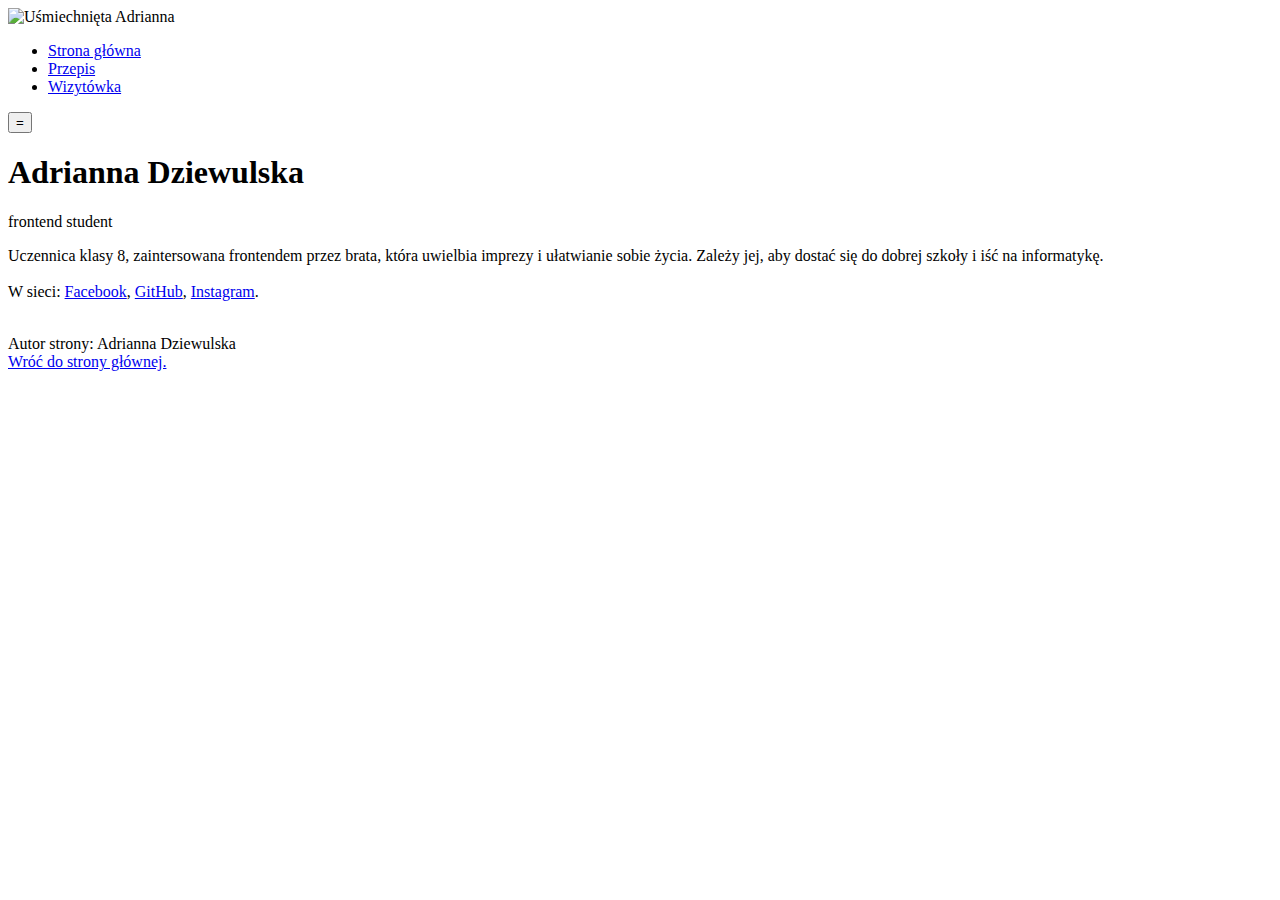
==== src/content/card.html @ e41c13b4 "page on gulp" ====
<!DOCTYPE html>
<html lang="pl">
  <head>
    <meta charset="UTF-8" />
    <meta name="viewport" content="width=device-width, initial-scale=1.0" />
    <meta http-equiv="X-UA-Compatible" content="ie=edge" />
    <title>Strona główna</title>
    <link rel="stylesheet" href="css/main.css" />
  </head>
   
<body class="card__body">
    <main class="card">
        <article class="person">
            <img class="person__photo" src="assets/img/prof.jpg" alt="Uśmiechnięta Adrianna">
            <div>
                <header class="site-header">
                    <nav>
                        <ul class="navigation__list navigation__list--js">
                            <li class="navigation__item">
                                <a class="navigation__link" href="index.html">Strona główna</a>
                            </li>
                            <li class="navigation__item">
                                <a class="navigation__link" href="recipe.html">Przepis</a>
                            </li>
                            <li class="navigation__item">
                                <a class="navigation__link" href="card.html">Wizytówka</a>
                            </li>
                        </ul>
                    </nav>
                    <button class="navigation__switcher navigation__switcher--js" aria-label="Otwórz menu">=</button>
                </header>
                <header class="person__header">
                    <h1 class="person__name">Adrianna Dziewulska</h1>
                    <span class="person__title">frontend student</span>
                </header>
                <p class="person__description">
                    Uczennica <string class="person__special">klasy 8</string>, zaintersowana frontendem przez brata, <string class="person__special">która uwielbia imprezy i ułatwianie sobie życia</string>. Zależy jej, aby dostać się do dobrej szkoły i iść na informatykę. <br>
                    <br> W sieci: <a class="person__link" href="#">Facebook</a>, <a class="person__link" href="#">GitHub</a>, <a class="person__link" href="#">Instagram</a>.
                </p>
                
            </div>
        </article>
    </main>
    <footer class="footer">
        <br> Autor strony: Adrianna Dziewulska
    </footer>
    <script src="js/main.js"></script>
    <a class="top" href="index.html">Wróć do strony głównej.</a>
</body>
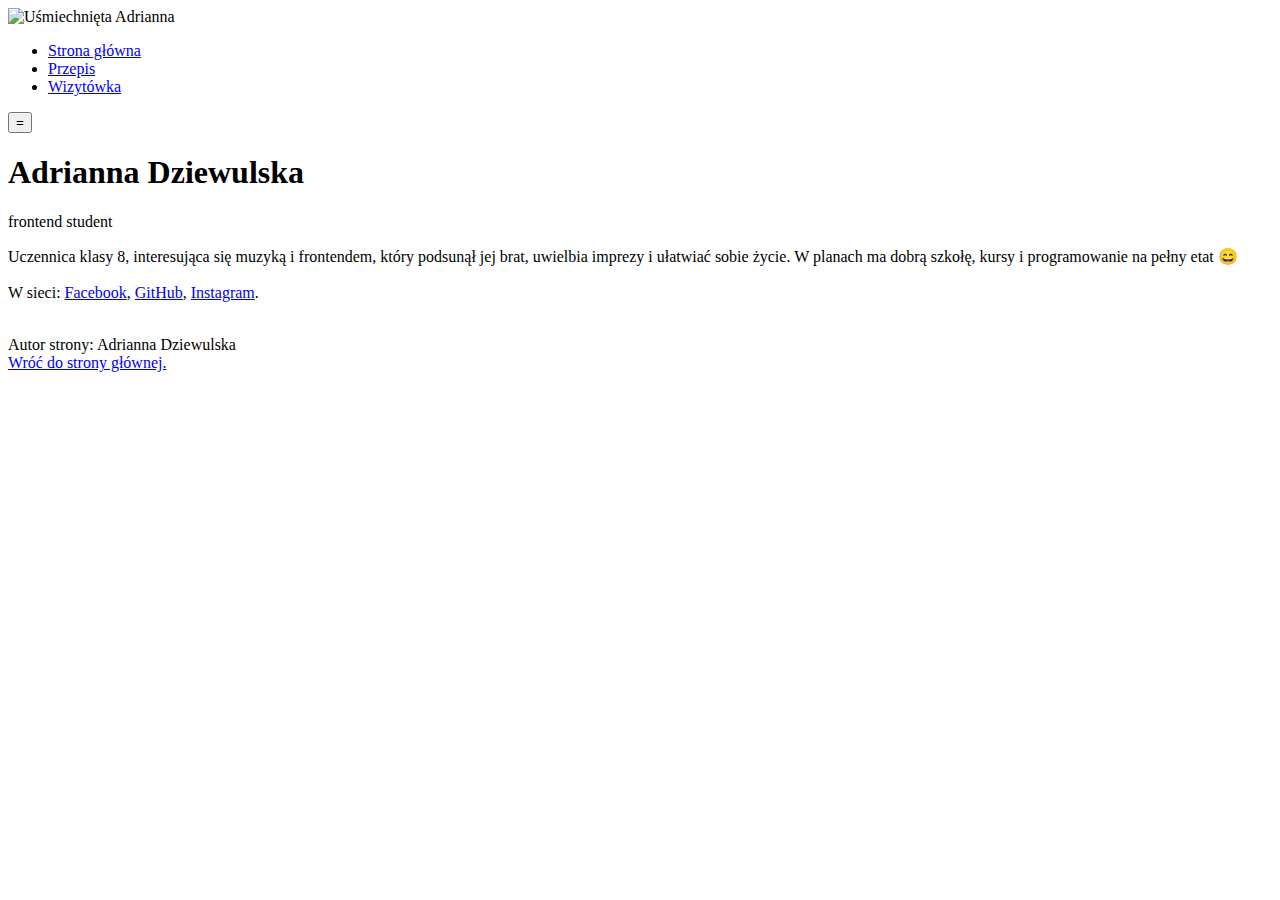
==== commit b9173707: "new background" ====
--- a/src/content/card.html
+++ b/src/content/card.html
@@ -34,7 +34,7 @@
                     <span class="person__title">frontend student</span>
                 </header>
                 <p class="person__description">
-                    Uczennica <string class="person__special">klasy 8</string>, zaintersowana frontendem przez brata, <string class="person__special">która uwielbia imprezy i ułatwianie sobie życia</string>. Zależy jej, aby dostać się do dobrej szkoły i iść na informatykę. <br>
+                    Uczennica <string class="person__special">klasy 8</string>, interesująca się muzyką i frontendem, który podsunął jej brat, <string class="person__special"> uwielbia imprezy i ułatwiać sobie życie</string>. W planach ma dobrą szkołę, kursy i programowanie na pełny etat 😄 <br>
                     <br> W sieci: <a class="person__link" href="#">Facebook</a>, <a class="person__link" href="#">GitHub</a>, <a class="person__link" href="#">Instagram</a>.
                 </p>
                 
